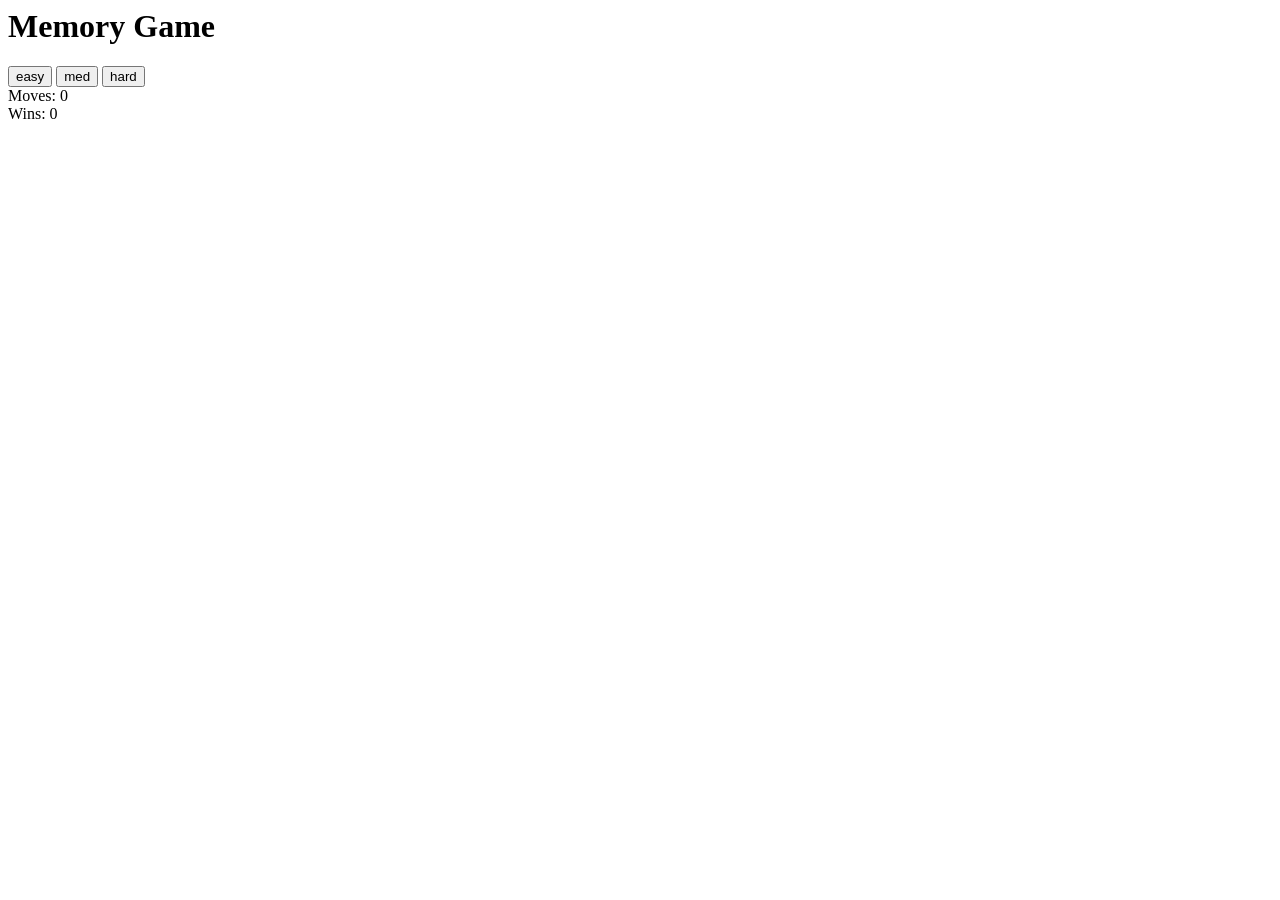
==== index.html @ fb3a91f1 "init commit" ====
<html>
<head>
	<title>The Memory Game</title>

		<link rel="stylesheet" type="text/css" href="css/reset.css">
		<link rel="stylesheet" type="text/css" href="css/styles.css">

</head>
<body>
	<h1>Memory Game</h1>
	<div id="button-bucket">
		<input class="diff" id="easy" type="button" value="easy">
		<input class="diff" id="med" type="button" value="med">
		<input class="diff" id="hard" type="button" value="hard">
	</div>

	<div class="counter">Moves: <span id="move-counter">0</span></div>
	<div class="counter">Wins: <span id="wins-counter">0</span></div>

	<div id="mg-wrapper" class="mg-wrapper">
        <div id="mg-contents" class="mg-contents">
        <!-- Our tiles will go here!!! -->
        </div>
    </div>



<script src="https://ajax.googleapis.com/ajax/libs/jquery/2.2.0/jquery.min.js"></script>
<script type="text/javascript" src="js/scripts.js"></script>
</body>

</body>
</html>
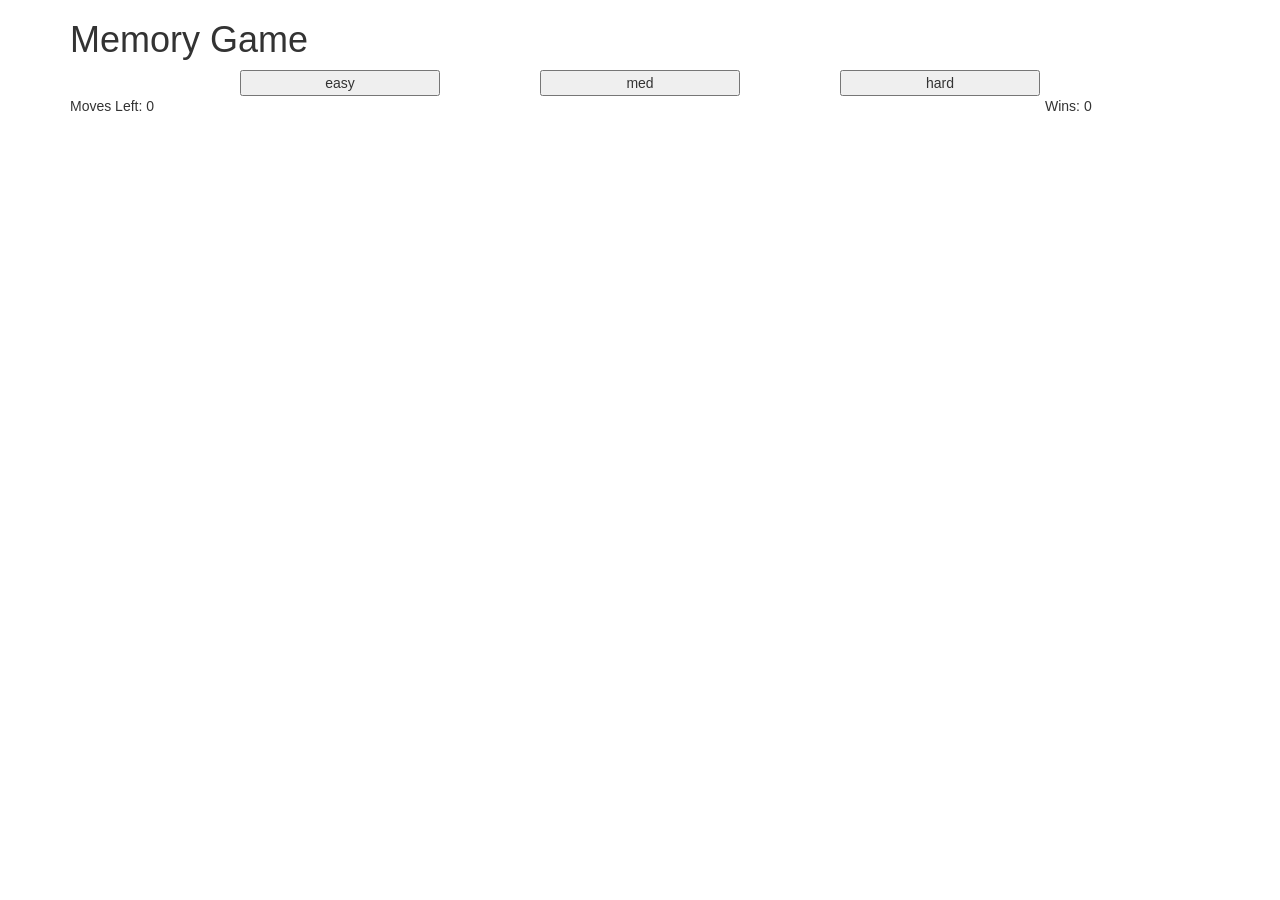
==== commit c9e9383a: "homework update changed the layout for hard level for a more even playing grid, also made the counte" ====
--- a/index.html
+++ b/index.html
@@ -1,27 +1,31 @@
 <html>
 <head>
 	<title>The Memory Game</title>
-
-		<link rel="stylesheet" type="text/css" href="css/reset.css">
+		<link rel="stylesheet" href="https://maxcdn.bootstrapcdn.com/bootstrap/3.3.6/css/bootstrap.min.css" integrity="sha384-1q8mTJOASx8j1Au+a5WDVnPi2lkFfwwEAa8hDDdjZlpLegxhjVME1fgjWPGmkzs7" crossorigin="anonymous">
 		<link rel="stylesheet" type="text/css" href="css/styles.css">
 
 </head>
 <body>
-	<h1>Memory Game</h1>
-	<div id="button-bucket">
-		<input class="diff" id="easy" type="button" value="easy">
-		<input class="diff" id="med" type="button" value="med">
-		<input class="diff" id="hard" type="button" value="hard">
+
+	<div class="container">	
+		<div class="row">
+			<h1 class="head-wrapper col-xs-12 col-sm-12 col-md-12">Memory Game</h1>
+			<div id="button-bucket" class="row">
+				<input class="diff col-xs-4 col-sm-2 col-sm-offset-2 col-md-2 col-md-offset-2" id="easy" type="button" value="easy">
+				<input class="diff col-xs-4 col-sm-2 col-sm-offset-1 col-md-2 col-md-offset-1" id="med" type="button" value="med">
+				<input class="diff col-xs-4 col-sm-2 col-sm-offset-1 col-md-2 col-md-offset-1" id="hard" type="button" value="hard">
+			</div>
+		</div>
+		<div class="row">
+			<div class="counter col-xs-5 col-sm-3 col-md-2">Moves Left: <span id="move-counter">0</span></div>
+			<div class="counter col-xs-5 col-xs-offset-2 col-sm-3 col-sm-offset-6 col-md-2 col-md-offset-8">Wins: <span id="wins-counter">0</span></div>
+		</div>
+		<div id="mg-wrapper" class="mg-wrapper">
+	        <div id="mg-contents" class="mg-contents">
+	        <!-- Our tiles will go here!!! -->
+	        </div>
+	    </div>
 	</div>
-
-	<div class="counter">Moves: <span id="move-counter">0</span></div>
-	<div class="counter">Wins: <span id="wins-counter">0</span></div>
-
-	<div id="mg-wrapper" class="mg-wrapper">
-        <div id="mg-contents" class="mg-contents">
-        <!-- Our tiles will go here!!! -->
-        </div>
-    </div>
 
 
 
